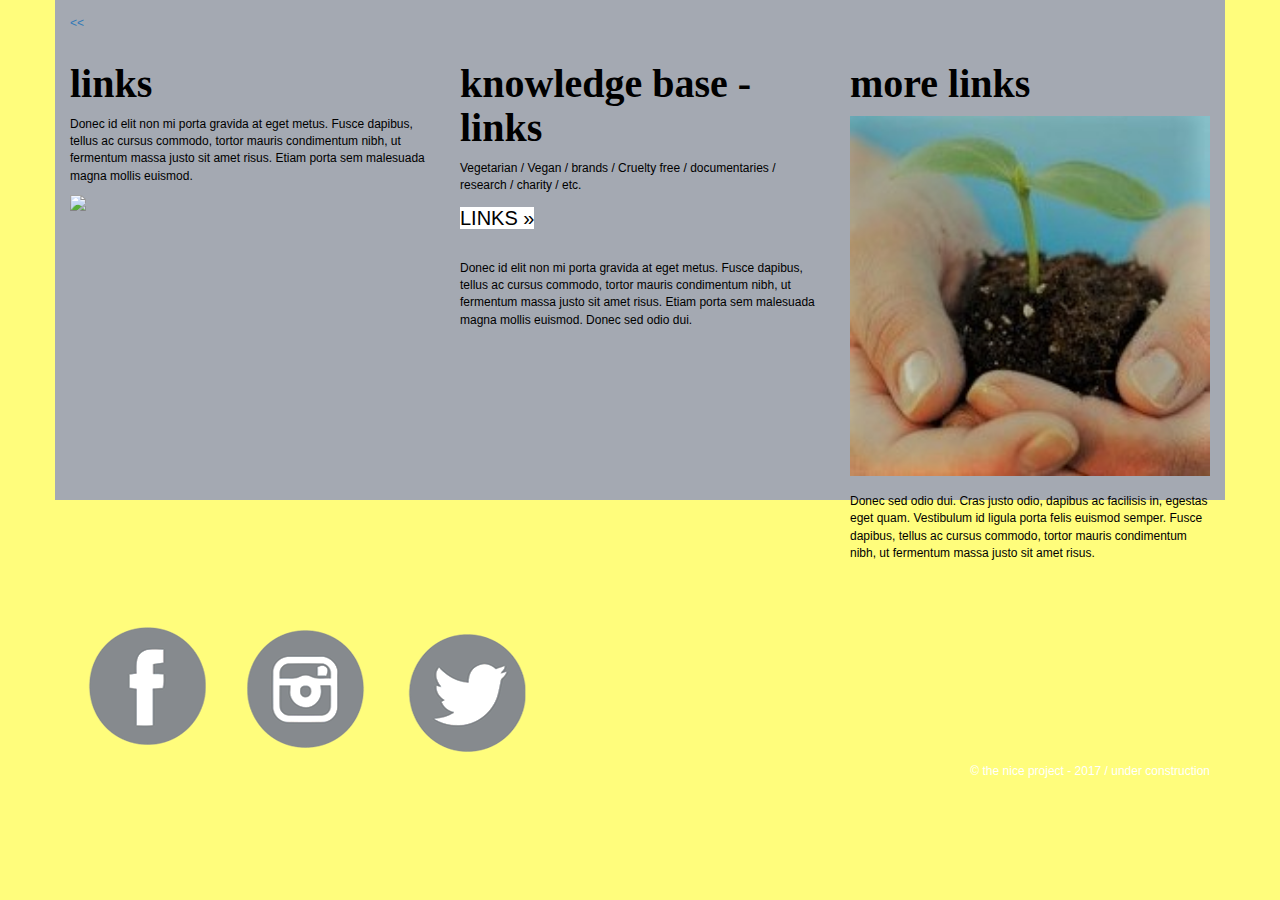
==== links.html @ be32eedc "final changes" ====
<!DOCTYPE html>
<html>
<head>
	<title>Knowledge Base</title>
	<meta charset="utf-8">
	<link href="css/bootstrap.min.css" rel="stylesheet">
	<!-- our stylesheet -->
	<link rel="stylesheet" type="text/css" href="css/stylesheet.css">
	<link href="https://fonts.googleapis.com/css?family=Roboto" rel="stylesheet">
</head>
<body id="links">
	<div class="container">
	<p><a class="btn3" href="index.html" role="button"> << </a></p>
	 <div class="row">
        <div class="col-md-4">
          <h2>links</h2>
          <p>Donec id elit non mi porta gravida at eget metus. Fusce dapibus, tellus ac cursus commodo, tortor mauris condimentum nibh, ut fermentum massa justo sit amet risus. Etiam porta sem malesuada magna mollis euismod.</p>
          <a href="https://info.ecosia.org/project"><img src="images/imagep.png" style="transition: opacity 0.04s linear; border-radius: inherit; opacity: 1; display: block; margin: 0px auto; width: 100%; max-width: 100%; vertical-align: middle; position: relative;"></a>
        </div>
        <div class="col-md-4">
          <h2>knowledge base - links</h2>
          <p>Vegetarian / Vegan / brands / Cruelty free / documentaries / research / charity / etc. <p><a class="btn2" href="#" role="button"> LINKS »</a></p>
          <br>Donec id elit non mi porta gravida at eget metus. Fusce dapibus, tellus ac cursus commodo, tortor mauris condimentum nibh, ut fermentum massa justo sit amet risus. Etiam porta sem malesuada magna mollis euismod. Donec sed odio dui. </p>
       </div>
        <div class="col-md-4">
          <h2>more links</h2>
          <img alt="plant" src="images/plant.jpg" style="transition: opacity 0.04s linear; border-radius: inherit; opacity: 1; display: block; margin: 0px auto; width: 100%; max-width: 100%; vertical-align: middle; position: relative;">
          <br>
          <p>Donec sed odio dui. Cras justo odio, dapibus ac facilisis in, egestas eget quam. Vestibulum id ligula porta felis euismod semper. Fusce dapibus, tellus ac cursus commodo, tortor mauris condimentum nibh, ut fermentum massa justo sit amet risus.</p>
        </div>
      </div>
		<footer>
		 <a href="https://www.facebook.com/"><img src="images/facebook.png"></a>
         <a href="https://www.instagram.com/"><img src="images/instagram.png"></a>
         <a href="https://www.twitter.com/"><img src="images/twitter.png"></a>
         <p align="right">© the nice project - 2017 / under construction </p>
        </footer>
	</div>
</body>

</html>
---- css/stylesheet.css ----
#landing {
	background-color: #616e82;
}

#landing > .row {
	height: 960px;
	}

h1 {
	font-family: 'Amatic SC', cursive;
	font-size: 40pt;
	font-weight: bolder;
	color: white;
	padding: 0px 60px 0px 60px;
	}

#social-icons {
	position: fixed;
	top: 10px;
    right: 55px;
    width: 200px;
}	

h2 {
	font-family: 'Amatic SC', cursive;
	font-size: 30pt;
	font-weight: bolder;
	}

#leftcolumn {
	background: url(http://previews.123rf.com/images/shsphotography/shsphotography1405/shsphotography140500165/28582677-A-low-angle-view-of-colorful-autumn-leaves-on-trees-in-a-forest-Filtered-to-give-retro-faded-look--Stock-Photo.jpg);
	background-size: cover;
	background-position: center;
	color: white;
	}

#kb {
	background-color: #a4a9b2;
	color: white;
	}

#rightcolumn {
	background: url(http://bensupstairs.com/wp-content/uploads/2016/09/ipyTHdk.jpg);
	padding-bottom: 159px;
  	margin-bottom: -159px;
  	height: 100%;
	}		

#share {
	border: 0;
      padding: 10px;
      font-size: 18px
}	

#submit-button {
	margin: 10px 0px 10px 0px;
	border-style: solid 2px;
	border-color: #616e82;
	border-radius: 5px;
	margin: 20px 0px 10px 0px;
	color: black;
	font-size: 13px;
	font-weight: bolder;
	padding: 10px 15px 10px 15px;
	background-color: white;
}
	
.container {
	padding-top: 15px;
	background-color: #a4a9b2;
	height: 500px; 
	}


#links {
	background-color: #FFFD7C;
	color: black;
	font-family: Helvetica; 
	font-size: 12px;
	}

.btn2 {
	color: black;
	font-size: 20px;
	background-color: white;
	}

.btn1 {
	border-style: solid 2px;
	border-color: #616e82;
	border-radius: 5px;
	margin: 20px 0px 10px 0px;
	color: black;
	font-size: 13px;
	font-weight: bolder;
	padding: 10px 15px 10px 15px;
	background-color: white;
	}

footer {
	color: white;
	padding-top: 40px;
	padding-bottom: -40px;
}

#footer-text {
	padding: 0px 60px 30px 60px;
}
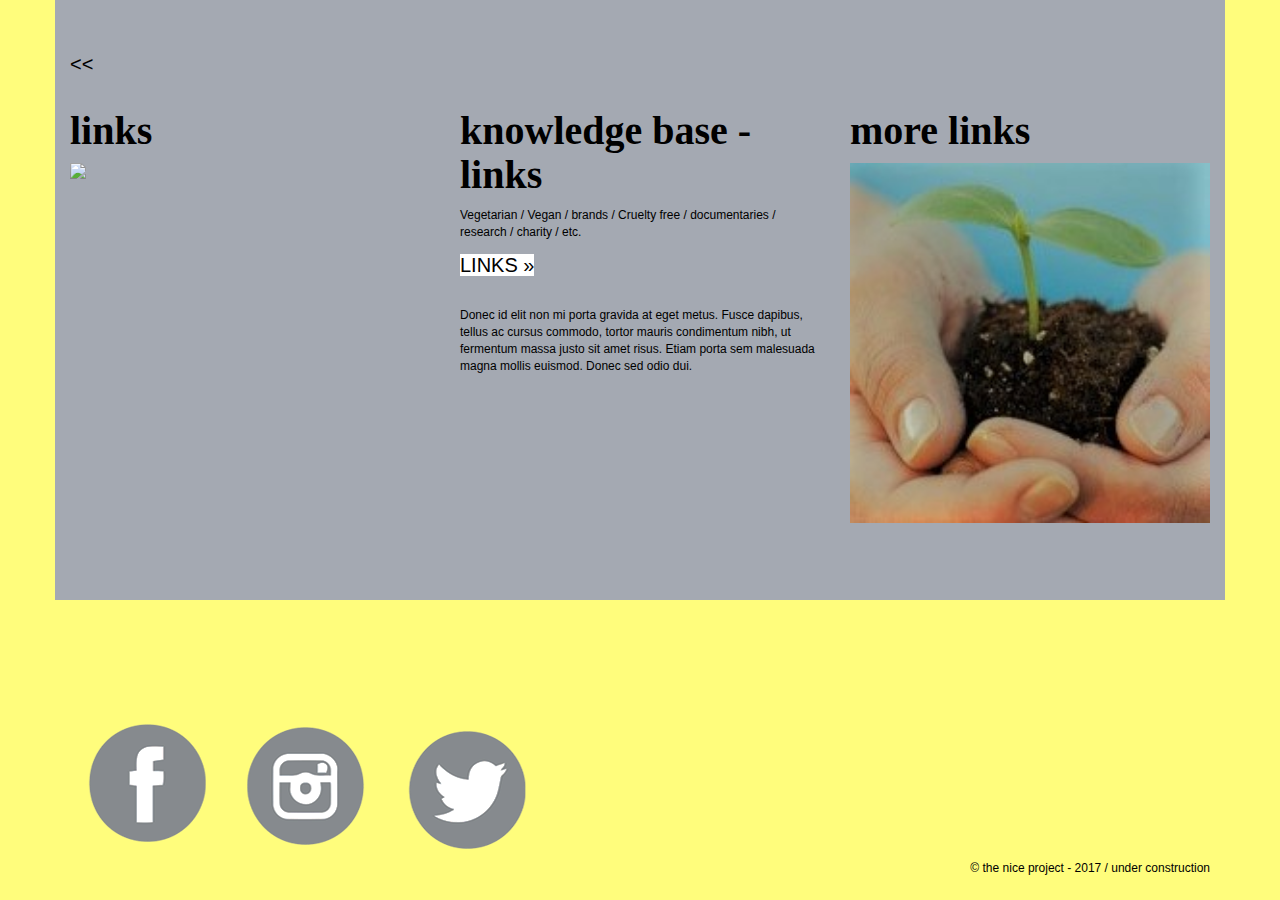
==== commit f0308e40: "final" ====
--- a/links.html
+++ b/links.html
@@ -10,11 +10,10 @@
 </head>
 <body id="links">
 	<div class="container">
-	<p><a class="btn3" href="index.html" role="button"> << </a></p>
+	<p><a class="btn3" href="index.html" role="button" style="color: black; font-size: 20px;"> << </a></p>
 	 <div class="row">
         <div class="col-md-4">
           <h2>links</h2>
-          <p>Donec id elit non mi porta gravida at eget metus. Fusce dapibus, tellus ac cursus commodo, tortor mauris condimentum nibh, ut fermentum massa justo sit amet risus. Etiam porta sem malesuada magna mollis euismod.</p>
           <a href="https://info.ecosia.org/project"><img src="images/imagep.png" style="transition: opacity 0.04s linear; border-radius: inherit; opacity: 1; display: block; margin: 0px auto; width: 100%; max-width: 100%; vertical-align: middle; position: relative;"></a>
         </div>
         <div class="col-md-4">
@@ -26,15 +25,14 @@
           <h2>more links</h2>
           <img alt="plant" src="images/plant.jpg" style="transition: opacity 0.04s linear; border-radius: inherit; opacity: 1; display: block; margin: 0px auto; width: 100%; max-width: 100%; vertical-align: middle; position: relative;">
           <br>
-          <p>Donec sed odio dui. Cras justo odio, dapibus ac facilisis in, egestas eget quam. Vestibulum id ligula porta felis euismod semper. Fusce dapibus, tellus ac cursus commodo, tortor mauris condimentum nibh, ut fermentum massa justo sit amet risus.</p>
         </div>
       </div>
 		<footer>
-		 <a href="https://www.facebook.com/"><img src="images/facebook.png"></a>
+		     <a href="https://www.facebook.com/"><img src="images/facebook.png"></a>
          <a href="https://www.instagram.com/"><img src="images/instagram.png"></a>
          <a href="https://www.twitter.com/"><img src="images/twitter.png"></a>
-         <p align="right">© the nice project - 2017 / under construction </p>
-        </footer>
+         <p align="right" style="color:black;">© the nice project - 2017 / under construction </p>
+    </footer>
 	</div>
 </body>
 
--- a/css/stylesheet.css
+++ b/css/stylesheet.css
@@ -6,6 +6,10 @@
 #landing > .row {
 	height: 960px;
 	}
+
+.row {
+	height: 600px;
+}
 
 h1 {
 	font-family: 'Amatic SC', cursive;
@@ -67,9 +71,9 @@
 }
 	
 .container {
-	padding-top: 15px;
+	padding-top: 50px;
 	background-color: #a4a9b2;
-	height: 500px; 
+	height: 600px; 
 	}
 
 
@@ -78,6 +82,7 @@
 	color: black;
 	font-family: Helvetica; 
 	font-size: 12px;
+	height: 600px;
 	}
 
 .btn2 {
@@ -100,10 +105,10 @@
 
 footer {
 	color: white;
-	padding-top: 40px;
+	padding-top: 20px;
 	padding-bottom: -40px;
 }
 
 #footer-text {
 	padding: 0px 60px 30px 60px;
-}+}
